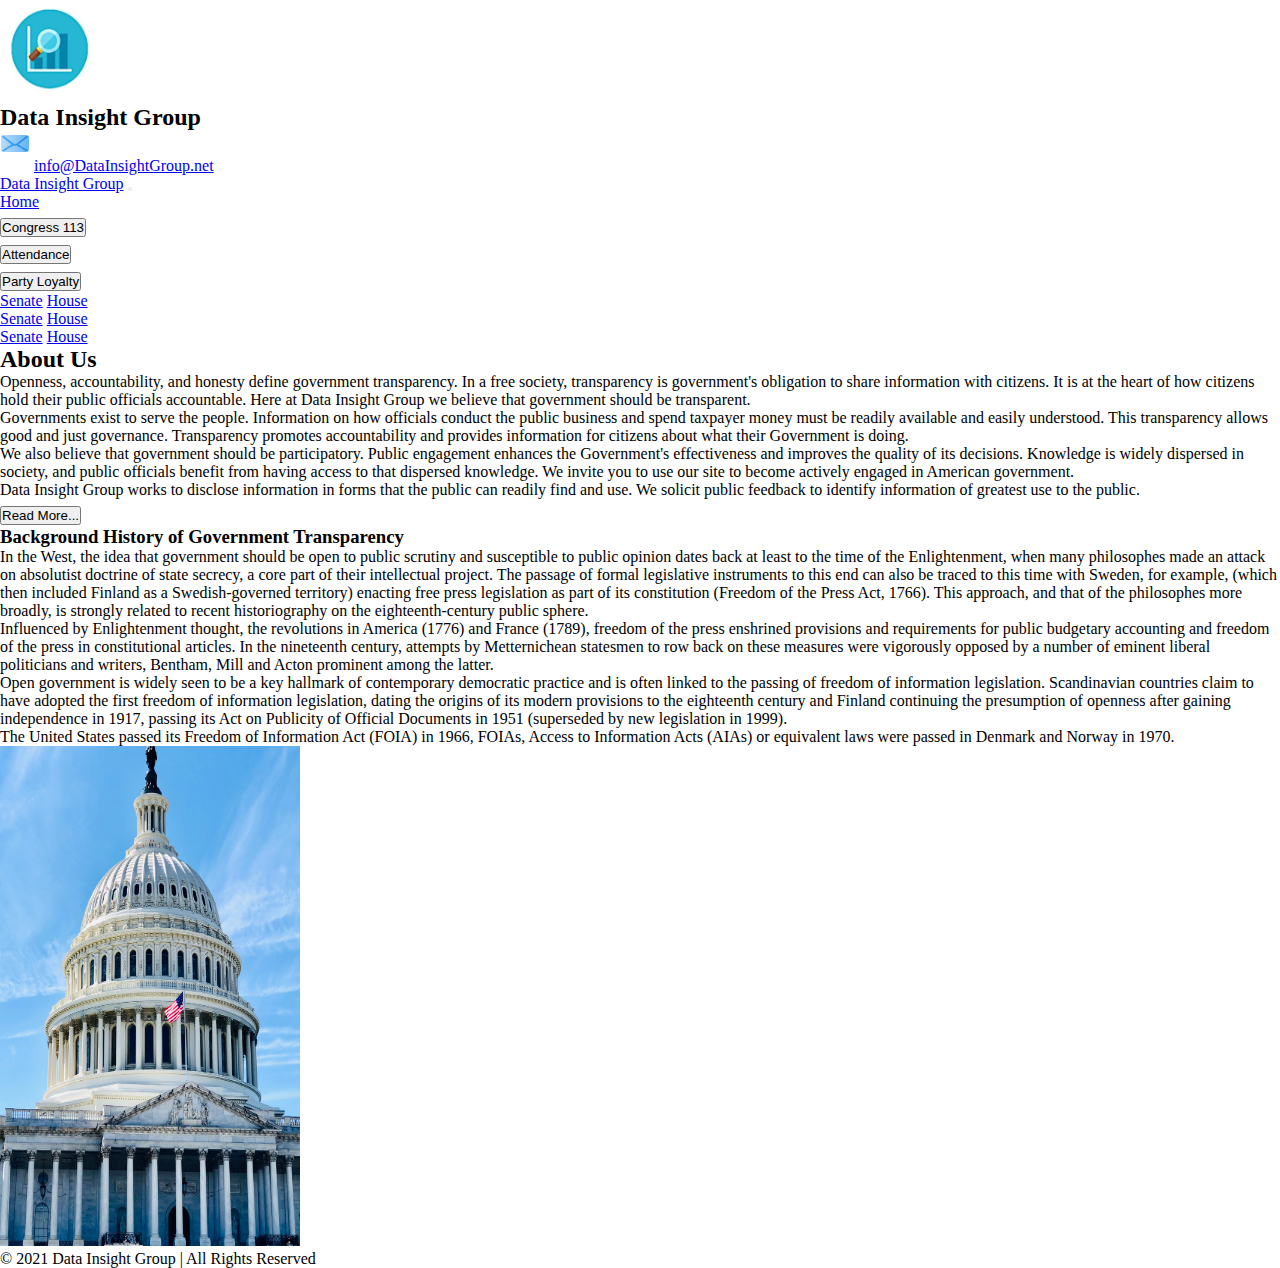
==== index.html @ b86cc072 "cambios añadiendo estadísticas en las tablas" ====
<!DOCTYPE html>
<html lang="en">
<head>
    <meta charset="UTF-8">
    <meta http-equiv="X-UA-Compatible" content="IE=edge">
    <meta name="viewport" content="width=device-width, initial-scale=1.0">
    <link rel="stylesheet" href="./styles.css">
    <link href="https://cdn.jsdelivr.net/npm/bootstrap@5.2.0-beta1/dist/css/bootstrap.min.css" rel="stylesheet" integrity="sha384-0evHe/X+R7YkIZDRvuzKMRqM+OrBnVFBL6DOitfPri4tjfHxaWutUpFmBp4vmVor" crossorigin="anonymous">
    <title>Home </title>
</head>

<body class="h-100 col-8 m-auto">
    <header class="w-100">
      <div class="row justify-content-sm-center justify-content-between align-center">
        <div class="col-md-12 col-lg-6">
                <div class="d-flex flex-row">
                    <img class="img-logo-header" src="./assets/logo.jpeg" alt="milogo">
                    <h2 class="display-5 py-2">Data Insight Group</h2>
                </div>
        </div>
        <div class="col-md-12 col-lg-6">
            <div class="m-4 d-flex flex-row"> 
                <img class="fotoMail m-2" src="./assets/mailfoto.png" alt="iconomail">
                <a class="float-end lead" href="mailto:info@DataInsightGroup.net">info@DataInsightGroup.net</a>
            </div>
        </div>                       
      </div>

      <div class="row">
        <div class="col-12 ">
            <nav class="navbar navbar-toggleable-sm navbar-expand-lg bg-info">
                <div class="container-fluid">
                    <a class="navbar-brand text-white" href="#">Data Insight Group</a>
                    <button class="navbar-toggler" type="button" data-bs-toggle="collapse" data-bs-target="#navbarTogglerDemo01" aria-controls="navbarTogglerDemo01" aria-expanded="false" aria-label="Toggle navigation">
                        <span class="navbar-toggler-icon"></span>
                    </button>
                    <div class="collapse navbar-collapse text-center" id="navbarTogglerDemo01">
                        <a class="nav-link text-white py-2 mx-4 fs-4" aria-current="page" href=#>Home</a>
                        <div class="accordion-item bg-info text-white align-center py-2 me-lg-4">
                            <h2 class="accordion-header m-auto" id="headingOne">
                                <button class="accordion-button fs-4" type="button" data-bs-toggle="collapse" data-bs-target="#collapseOne" aria-expanded="true" aria-controls="collapseOne">
                                    Congress 113
                                </button>
                            </h2>
                        </div>
                        <div class="accordion-item bg-info text-white align-center py-2 me-lg-4">
                            <h2 class="accordion-header m-auto" id="attendanceHouse">
                                <button class="accordion-button fs-4" type="button" data-bs-toggle="collapse" data-bs-target="#attendanceHouse" aria-expanded="true" aria-controls="attendanceHouse">
                                    Attendance
                                </button>
                            </h2>
                        </div>
                        <div class="accordion-item bg-info text-white align-center py-2 me-lg-4">
                            <h2 class="accordion-header m-auto" id="partyLoyalty">
                                <button class="accordion-button fs-4" type="button" data-bs-toggle="collapse" data-bs-target="#partyLoyalty" aria-expanded="true" aria-controls="partyLoyalty">
                                    Party Loyalty
                                </button>
                            </h2>
                        </div>
                    </div>
                </div>
            </nav>
            <div id="collapseOne" class="accordion-collapse collapse m-auto text-center" aria-labelledby="headingOne" data-bs-parent="#accordionExample">
                <div class="accordion-body bg-info d-flex flex-column justify-content-center" >
                    <a class="dropdown-item text-white fs-4" href="./senate.html">Senate</a>
                    <a class="dropdown-item text-white pb-2 fs-4" href="./house.html">House</a>
                </div>
            </div>
            <div id="attendanceHouse" class="accordion-collapse collapse m-auto text-center" aria-labelledby="attendanceHouse" data-bs-parent="#accordionExample">
                <div class="accordion-body bg-info d-flex flex-column justify-content-center" >
                    <a class="dropdown-item text-white fs-4" href="./senate-attendance.html">Senate</a>
                    <a class="dropdown-item text-white pb-2 fs-4" href="./house-attendance.html">House</a>
                </div>
            </div>
            <div id="partyLoyalty" class="accordion-collapse collapse m-auto text-center" aria-labelledby="partyLoyalty" data-bs-parent="#accordionExample">
                <div class="accordion-body bg-info d-flex flex-column justify-content-center" >
                    <a class="dropdown-item text-white fs-4" href="./senate-party-loyalty.html">Senate</a>
                    <a class="dropdown-item text-white pb-2 fs-4" href="./house-party-loyalty.html">House</a>
                </div>
            </div>
        </div>
    </div>
    </header>
    
    <div class="container-fluid row col-12 m-2">
      <div class="d-flex justify-content-between flex-wrap">
        <div class="col col-md-12 col-lg-9 text-lg-left">
          <h2>About Us</h2>
            <p>
              Openness, accountability, and honesty define government transparency. 
              In a free society, transparency is government's obligation to share information with citizens. 
              It is at the heart of how citizens hold their public officials accountable. Here at Data Insight 
              Group we believe that government should be transparent.
            </p>  
            <p>
              Governments exist to serve the people. Information on how officials conduct the public business
              and spend taxpayer money must be readily available and easily understood. This transparency
              allows good and just governance.  Transparency promotes accountability and provides information for 
              citizens about what their Government is doing.
            </p>  
            <p>
              We also believe that government should be participatory. 
              Public engagement enhances the Government's effectiveness and improves the quality of its decisions.
              Knowledge is widely dispersed in society, and public officials benefit from having access to that 
              dispersed knowledge. We invite you to use our site to become actively engaged in American government.
            </p>
            <p>
              Data Insight Group works to disclose information in forms that the public can readily find and use.
              We solicit public feedback to identify information of greatest use to the public.
            </p>

            <div class="accordion-item mb-4">
              <h2 class="accordion-header m-auto" id="headingTwo">
                <button id="accordionBtn" class="btn btn-primary collapsed" data-bs-toggle="collapse" data-bs-target="#collapseTwo" aria-expanded="false" aria-controls="collapseTwo">
                  Read More...
                </button>
              </h2>
              <div id="collapseTwo" class="accordion-collapse collapse" aria-labelledby="headingTwo" data-bs-parent="#accordionExample">
                <div class="accordion-body m-4">
                  <h3>Background History of Government Transparency</h3>
                  <p>
                    In the West, the idea that government should be open to public scrutiny and susceptible to 
                    public opinion dates back at least to the time of the Enlightenment, when many philosophes 
                    made an attack on absolutist doctrine of state secrecy, a core part of their intellectual project. 
                    The passage of formal legislative instruments to this end can also be traced to this time with Sweden, 
                    for example, (which then included Finland as a Swedish-governed territory) enacting free press legislation 
                    as part of its constitution (Freedom of the Press Act, 1766). This approach, and that of the philosophes 
                    more broadly, is strongly related to recent historiography on the eighteenth-century public sphere.
                  </p>
                  <p>
                    Influenced by Enlightenment thought, the revolutions in America (1776) and France (1789), 
                    freedom of the press enshrined provisions and requirements for public budgetary accounting 
                    and freedom of the press in constitutional articles. In the nineteenth century, attempts by 
                    Metternichean statesmen to row back on these measures were vigorously opposed by a number of 
                    eminent liberal politicians and writers, Bentham, Mill and Acton prominent among the latter.
                  </p>
                  <p>
                    Open government is widely seen to be a key hallmark of contemporary democratic practice
                    and is often linked to the passing of freedom of information legislation. Scandinavian countries
                    claim to have adopted the first freedom of information legislation, dating the origins of its
                    modern provisions to the eighteenth century and Finland continuing the presumption of openness 
                    after gaining independence in 1917, passing its Act on Publicity of Official Documents in 1951 
                    (superseded by new legislation in 1999).
                  </p>
                  <p>
                    The United States passed its Freedom of Information Act (FOIA) in 1966, FOIAs, 
                    Access to Information Acts (AIAs) or equivalent laws were passed in Denmark and Norway in 1970.
                  </p>            
                </div>
              </div>
            </div>
        </div>

        <img class="home-img ms-5 col-lg-6" src="./assets/photoHome.jpg" alt="senateUSA">
    </div>
    </div>    

    <footer class="bg-light p-3 text-center">
      <span class="lead">© 2021 Data Insight Group | All Rights Reserved</span>
    </footer>
    
    <script src="./services/house.js"></script>
    <script src="./services/senate.js"></script>
    <script src="./js/app.js"></script>
    <script src="https://cdn.jsdelivr.net/npm/bootstrap@5.2.0-beta1/dist/js/bootstrap.bundle.min.js" integrity="sha384-pprn3073KE6tl6bjs2QrFaJGz5/SUsLqktiwsUTF55Jfv3qYSDhgCecCxMW52nD2" crossorigin="anonymous"></script>
</body>
</html>
---- styles.css ----
*{
    margin: 0;
    padding: 0;
    box-sizing: border-box;
}

.img-logo-header{
    width: 100px;
    height: 100px;
}
.fotoMail{
    width: 30px;
    height: 25px;
    margin-bottom: 15px;
}
.accordion-item{
    display: flex !important;
    flex-direction: column !important;
    justify-content: center !important;
}
.home-img{
    width: 300px;
    height: 500px;
}
.hidden{
    display: none;
}
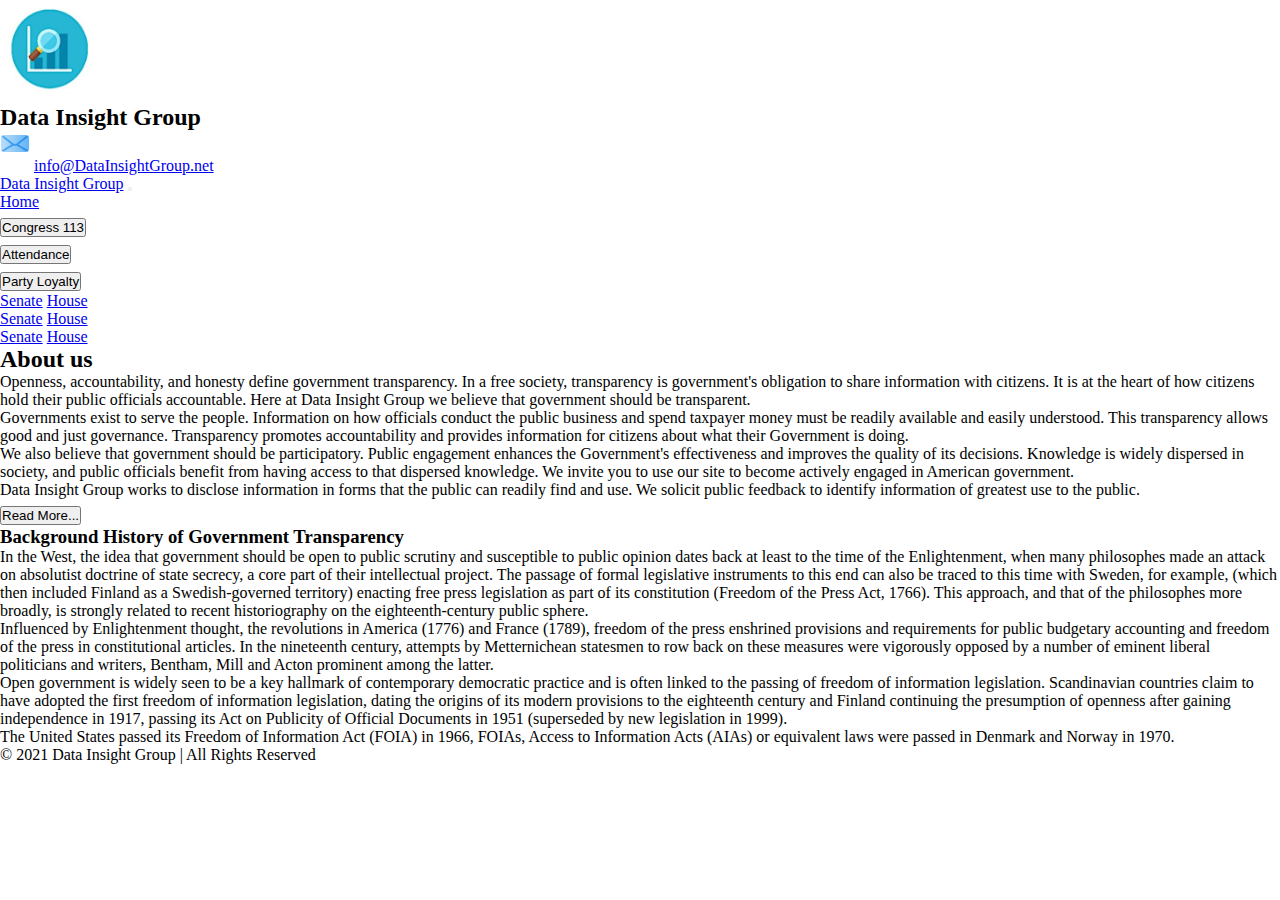
==== commit 2d47270d: "cambios mejorando estilos" ====
--- a/index.html
+++ b/index.html
@@ -9,151 +9,145 @@
     <title>Home </title>
 </head>
 
-<body class="h-100 col-8 m-auto">
-    <header class="w-100">
-      <div class="row justify-content-sm-center justify-content-between align-center">
-        <div class="col-md-12 col-lg-6">
-                <div class="d-flex flex-row">
-                    <img class="img-logo-header" src="./assets/logo.jpeg" alt="milogo">
-                    <h2 class="display-5 py-2">Data Insight Group</h2>
+<body class="col-8 m-auto">
+  <header>
+      <div class="d-flex flex-column flex-lg-row align-items-center align-items-lg-left col-12">
+          <div class="text-center text-lg-left">
+              <div class="d-flex flex-row">
+                  <img class="img-logo-header" src="./assets/logo.jpeg" alt="milogo">
+                  <h2 class="display-5 py-2">Data Insight Group</h2>
+              </div>
+          </div>
+          <div class="text-sm-center col-md-6 ms-3">
+              <div class="m-4 d-flex flex-row"> 
+                  <img class="fotoMail m-2" src="./assets/mailfoto.png" alt="iconomail">
+                  <a class="float-end lead" href="mailto:info@DataInsightGroup.net">info@DataInsightGroup.net</a>
+              </div>
+          </div>                       
+      </div>
+  </header>
+
+  <div class="col-12">
+    <nav class="navbar navbar-toggleable-sm navbar-expand-lg bg-info">
+        <div class="container-fluid">
+            <a class="navbar-brand text-white" href="#">Data Insight Group</a>
+            <button class="navbar-toggler" type="button" data-bs-toggle="collapse" data-bs-target="#navbarTogglerDemo01" aria-controls="navbarTogglerDemo01" aria-expanded="false" aria-label="Toggle navigation">
+                <span class="navbar-toggler-icon"></span>
+            </button>
+            <div class="collapse navbar-collapse text-center" id="navbarTogglerDemo01">
+                <a class="nav-link text-white py-2 mx-4 fs-4" aria-current="page" href="#">Home</a>
+                <div class="accordion-item bg-info text-white align-center py-2 me-lg-4">
+                    <h2 class="accordion-header m-auto" id="headingOne">
+                        <button class="accordion-button fs-4" type="button" data-bs-toggle="collapse" data-bs-target="#collapseOne" aria-expanded="true" aria-controls="collapseOne">
+                            Congress 113
+                        </button>
+                    </h2>
                 </div>
-        </div>
-        <div class="col-md-12 col-lg-6">
-            <div class="m-4 d-flex flex-row"> 
-                <img class="fotoMail m-2" src="./assets/mailfoto.png" alt="iconomail">
-                <a class="float-end lead" href="mailto:info@DataInsightGroup.net">info@DataInsightGroup.net</a>
-            </div>
-        </div>                       
-      </div>
-
-      <div class="row">
-        <div class="col-12 ">
-            <nav class="navbar navbar-toggleable-sm navbar-expand-lg bg-info">
-                <div class="container-fluid">
-                    <a class="navbar-brand text-white" href="#">Data Insight Group</a>
-                    <button class="navbar-toggler" type="button" data-bs-toggle="collapse" data-bs-target="#navbarTogglerDemo01" aria-controls="navbarTogglerDemo01" aria-expanded="false" aria-label="Toggle navigation">
-                        <span class="navbar-toggler-icon"></span>
-                    </button>
-                    <div class="collapse navbar-collapse text-center" id="navbarTogglerDemo01">
-                        <a class="nav-link text-white py-2 mx-4 fs-4" aria-current="page" href=#>Home</a>
-                        <div class="accordion-item bg-info text-white align-center py-2 me-lg-4">
-                            <h2 class="accordion-header m-auto" id="headingOne">
-                                <button class="accordion-button fs-4" type="button" data-bs-toggle="collapse" data-bs-target="#collapseOne" aria-expanded="true" aria-controls="collapseOne">
-                                    Congress 113
-                                </button>
-                            </h2>
-                        </div>
-                        <div class="accordion-item bg-info text-white align-center py-2 me-lg-4">
-                            <h2 class="accordion-header m-auto" id="attendanceHouse">
-                                <button class="accordion-button fs-4" type="button" data-bs-toggle="collapse" data-bs-target="#attendanceHouse" aria-expanded="true" aria-controls="attendanceHouse">
-                                    Attendance
-                                </button>
-                            </h2>
-                        </div>
-                        <div class="accordion-item bg-info text-white align-center py-2 me-lg-4">
-                            <h2 class="accordion-header m-auto" id="partyLoyalty">
-                                <button class="accordion-button fs-4" type="button" data-bs-toggle="collapse" data-bs-target="#partyLoyalty" aria-expanded="true" aria-controls="partyLoyalty">
-                                    Party Loyalty
-                                </button>
-                            </h2>
-                        </div>
-                    </div>
+                <div class="accordion-item bg-info text-white align-center py-2 me-lg-4">
+                    <h2 class="accordion-header m-auto">
+                        <button class="accordion-button fs-4" type="button" data-bs-toggle="collapse" data-bs-target="#attendanceHouse" aria-expanded="true" aria-controls="attendanceHouse">
+                            Attendance
+                        </button>
+                    </h2>
                 </div>
-            </nav>
-            <div id="collapseOne" class="accordion-collapse collapse m-auto text-center" aria-labelledby="headingOne" data-bs-parent="#accordionExample">
-                <div class="accordion-body bg-info d-flex flex-column justify-content-center" >
-                    <a class="dropdown-item text-white fs-4" href="./senate.html">Senate</a>
-                    <a class="dropdown-item text-white pb-2 fs-4" href="./house.html">House</a>
-                </div>
-            </div>
-            <div id="attendanceHouse" class="accordion-collapse collapse m-auto text-center" aria-labelledby="attendanceHouse" data-bs-parent="#accordionExample">
-                <div class="accordion-body bg-info d-flex flex-column justify-content-center" >
-                    <a class="dropdown-item text-white fs-4" href="./senate-attendance.html">Senate</a>
-                    <a class="dropdown-item text-white pb-2 fs-4" href="./house-attendance.html">House</a>
-                </div>
-            </div>
-            <div id="partyLoyalty" class="accordion-collapse collapse m-auto text-center" aria-labelledby="partyLoyalty" data-bs-parent="#accordionExample">
-                <div class="accordion-body bg-info d-flex flex-column justify-content-center" >
-                    <a class="dropdown-item text-white fs-4" href="./senate-party-loyalty.html">Senate</a>
-                    <a class="dropdown-item text-white pb-2 fs-4" href="./house-party-loyalty.html">House</a>
+                <div class="accordion-item bg-info text-white align-center py-2 me-lg-4">
+                    <h2 class="accordion-header m-auto">
+                        <button class="accordion-button fs-4" type="button" data-bs-toggle="collapse" data-bs-target="#partyLoyalty" aria-expanded="true" aria-controls="partyLoyalty">
+                            Party Loyalty
+                        </button>
+                    </h2>
                 </div>
             </div>
         </div>
+    </nav>
+    <div id="collapseOne" class="accordion-collapse collapse m-auto text-center" aria-labelledby="headingOne" data-bs-parent="#accordionExample">
+        <div class="accordion-body bg-info d-flex flex-column justify-content-center" >
+            <a class="dropdown-item text-white fs-4" href="./senate.html">Senate</a>
+            <a class="dropdown-item text-white pb-2 fs-4" href="./house.html">House</a>
+        </div>
     </div>
-    </header>
+    <div id="attendanceHouse" class="accordion-collapse collapse m-auto text-center" aria-labelledby="attendanceHouse" data-bs-parent="#accordionExample">
+        <div class="accordion-body bg-info d-flex flex-column justify-content-center" >
+            <a class="dropdown-item text-white fs-4" href="./senate-attendance.html">Senate</a>
+            <a class="dropdown-item text-white pb-2 fs-4" href="./house-attendance.html">House</a>
+        </div>
+    </div>
+    <div id="partyLoyalty" class="accordion-collapse collapse m-auto text-center" aria-labelledby="partyLoyalty" data-bs-parent="#accordionExample">
+        <div class="accordion-body bg-info d-flex flex-column justify-content-center" >
+            <a class="dropdown-item text-white fs-4" href="./senate-party-loyalty.html">Senate</a>
+            <a class="dropdown-item text-white pb-2 fs-4" href="./house-party-loyalty.html">House</a>
+        </div>
+    </div>
+  </div>
     
-    <div class="container-fluid row col-12 m-2">
-      <div class="d-flex justify-content-between flex-wrap">
-        <div class="col col-md-12 col-lg-9 text-lg-left">
-          <h2>About Us</h2>
+  <div class="my-4 mx-2 col-12 col-lg-7 d-flex flex-column align-items-lg-left">
+    <h2 class="mx-auto mx-lg-0">About us</h2>
+      <p>
+        Openness, accountability, and honesty define government transparency. 
+        In a free society, transparency is government's obligation to share information with citizens. 
+        It is at the heart of how citizens hold their public officials accountable. Here at Data Insight 
+        Group we believe that government should be transparent.
+      </p>  
+      <p>
+        Governments exist to serve the people. Information on how officials conduct the public business
+        and spend taxpayer money must be readily available and easily understood. This transparency
+        allows good and just governance.  Transparency promotes accountability and provides information for 
+        citizens about what their Government is doing.
+      </p>  
+      <p>
+        We also believe that government should be participatory. 
+        Public engagement enhances the Government's effectiveness and improves the quality of its decisions.
+        Knowledge is widely dispersed in society, and public officials benefit from having access to that 
+        dispersed knowledge. We invite you to use our site to become actively engaged in American government.
+      </p>
+      <p>
+        Data Insight Group works to disclose information in forms that the public can readily find and use.
+        We solicit public feedback to identify information of greatest use to the public.
+      </p>
+
+      <div class="accordion-item mb-4">
+        <h2 class="accordion-header m-auto" id="headingTwo">
+          <button id="accordionBtn" class="btn btn-primary btn-lg opacity-50 collapsed" data-bs-toggle="collapse" data-bs-target="#collapseTwo" aria-expanded="false" aria-controls="collapseTwo">
+            Read More...
+          </button>
+        </h2>
+        <div id="collapseTwo" class="accordion-collapse collapse" aria-labelledby="headingTwo" data-bs-parent="#accordionExample">
+          <div class="accordion-body m-4">
+            <h3>Background History of Government Transparency</h3>
             <p>
-              Openness, accountability, and honesty define government transparency. 
-              In a free society, transparency is government's obligation to share information with citizens. 
-              It is at the heart of how citizens hold their public officials accountable. Here at Data Insight 
-              Group we believe that government should be transparent.
-            </p>  
-            <p>
-              Governments exist to serve the people. Information on how officials conduct the public business
-              and spend taxpayer money must be readily available and easily understood. This transparency
-              allows good and just governance.  Transparency promotes accountability and provides information for 
-              citizens about what their Government is doing.
-            </p>  
-            <p>
-              We also believe that government should be participatory. 
-              Public engagement enhances the Government's effectiveness and improves the quality of its decisions.
-              Knowledge is widely dispersed in society, and public officials benefit from having access to that 
-              dispersed knowledge. We invite you to use our site to become actively engaged in American government.
+              In the West, the idea that government should be open to public scrutiny and susceptible to 
+              public opinion dates back at least to the time of the Enlightenment, when many philosophes 
+              made an attack on absolutist doctrine of state secrecy, a core part of their intellectual project. 
+              The passage of formal legislative instruments to this end can also be traced to this time with Sweden, 
+              for example, (which then included Finland as a Swedish-governed territory) enacting free press legislation 
+              as part of its constitution (Freedom of the Press Act, 1766). This approach, and that of the philosophes 
+              more broadly, is strongly related to recent historiography on the eighteenth-century public sphere.
             </p>
             <p>
-              Data Insight Group works to disclose information in forms that the public can readily find and use.
-              We solicit public feedback to identify information of greatest use to the public.
+              Influenced by Enlightenment thought, the revolutions in America (1776) and France (1789), 
+              freedom of the press enshrined provisions and requirements for public budgetary accounting 
+              and freedom of the press in constitutional articles. In the nineteenth century, attempts by 
+              Metternichean statesmen to row back on these measures were vigorously opposed by a number of 
+              eminent liberal politicians and writers, Bentham, Mill and Acton prominent among the latter.
             </p>
+            <p>
+              Open government is widely seen to be a key hallmark of contemporary democratic practice
+              and is often linked to the passing of freedom of information legislation. Scandinavian countries
+              claim to have adopted the first freedom of information legislation, dating the origins of its
+              modern provisions to the eighteenth century and Finland continuing the presumption of openness 
+              after gaining independence in 1917, passing its Act on Publicity of Official Documents in 1951 
+              (superseded by new legislation in 1999).
+            </p>
+            <p>
+              The United States passed its Freedom of Information Act (FOIA) in 1966, FOIAs, 
+              Access to Information Acts (AIAs) or equivalent laws were passed in Denmark and Norway in 1970.
+            </p>            
+          </div>
+        </div>
+      </div>
+  </div>
 
-            <div class="accordion-item mb-4">
-              <h2 class="accordion-header m-auto" id="headingTwo">
-                <button id="accordionBtn" class="btn btn-primary collapsed" data-bs-toggle="collapse" data-bs-target="#collapseTwo" aria-expanded="false" aria-controls="collapseTwo">
-                  Read More...
-                </button>
-              </h2>
-              <div id="collapseTwo" class="accordion-collapse collapse" aria-labelledby="headingTwo" data-bs-parent="#accordionExample">
-                <div class="accordion-body m-4">
-                  <h3>Background History of Government Transparency</h3>
-                  <p>
-                    In the West, the idea that government should be open to public scrutiny and susceptible to 
-                    public opinion dates back at least to the time of the Enlightenment, when many philosophes 
-                    made an attack on absolutist doctrine of state secrecy, a core part of their intellectual project. 
-                    The passage of formal legislative instruments to this end can also be traced to this time with Sweden, 
-                    for example, (which then included Finland as a Swedish-governed territory) enacting free press legislation 
-                    as part of its constitution (Freedom of the Press Act, 1766). This approach, and that of the philosophes 
-                    more broadly, is strongly related to recent historiography on the eighteenth-century public sphere.
-                  </p>
-                  <p>
-                    Influenced by Enlightenment thought, the revolutions in America (1776) and France (1789), 
-                    freedom of the press enshrined provisions and requirements for public budgetary accounting 
-                    and freedom of the press in constitutional articles. In the nineteenth century, attempts by 
-                    Metternichean statesmen to row back on these measures were vigorously opposed by a number of 
-                    eminent liberal politicians and writers, Bentham, Mill and Acton prominent among the latter.
-                  </p>
-                  <p>
-                    Open government is widely seen to be a key hallmark of contemporary democratic practice
-                    and is often linked to the passing of freedom of information legislation. Scandinavian countries
-                    claim to have adopted the first freedom of information legislation, dating the origins of its
-                    modern provisions to the eighteenth century and Finland continuing the presumption of openness 
-                    after gaining independence in 1917, passing its Act on Publicity of Official Documents in 1951 
-                    (superseded by new legislation in 1999).
-                  </p>
-                  <p>
-                    The United States passed its Freedom of Information Act (FOIA) in 1966, FOIAs, 
-                    Access to Information Acts (AIAs) or equivalent laws were passed in Denmark and Norway in 1970.
-                  </p>            
-                </div>
-              </div>
-            </div>
-        </div>
 
-        <img class="home-img ms-5 col-lg-6" src="./assets/photoHome.jpg" alt="senateUSA">
-    </div>
-    </div>    
 
     <footer class="bg-light p-3 text-center">
       <span class="lead">© 2021 Data Insight Group | All Rights Reserved</span>
--- a/styles.css
+++ b/styles.css
@@ -2,6 +2,7 @@
     margin: 0;
     padding: 0;
     box-sizing: border-box;
+    scroll-behavior: unset;
 }
 
 .img-logo-header{
@@ -24,4 +25,4 @@
 }
 .hidden{
     display: none;
-} +} 
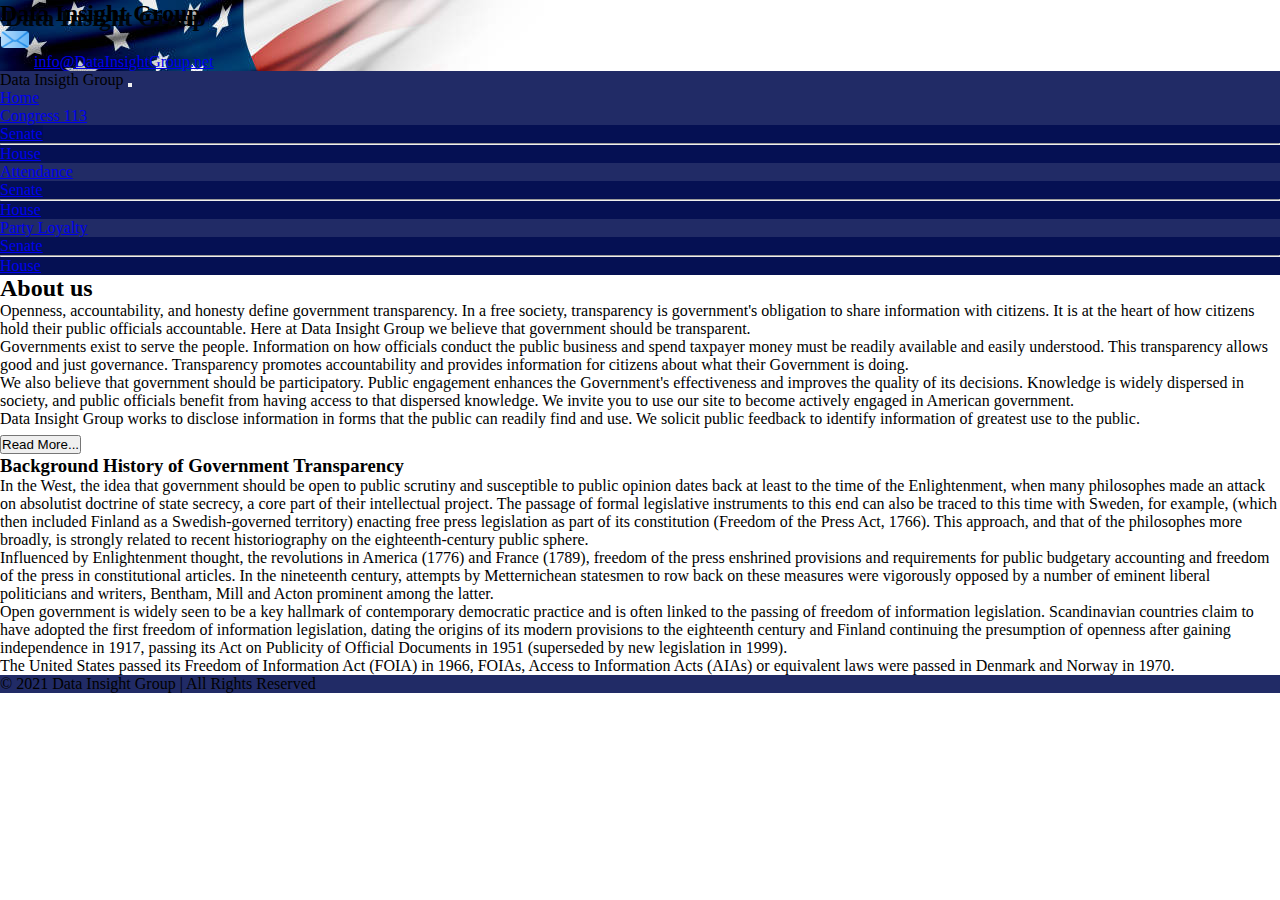
==== commit 0cf05de9: "final commit task3" ====
--- a/index.html
+++ b/index.html
@@ -10,12 +10,11 @@
 </head>
 
 <body class="col-8 m-auto">
-  <header>
-      <div class="d-flex flex-column flex-lg-row align-items-center align-items-lg-left col-12">
+  <header class="header-style">
+      <div class="d-flex flex-column flex-lg-row justify-content-lg-between align-items-center align-items-lg-left col-12">
           <div class="text-center text-lg-left">
               <div class="d-flex flex-row">
-                  <img class="img-logo-header" src="./assets/logo.jpeg" alt="milogo">
-                  <h2 class="display-5 py-2">Data Insight Group</h2>
+                  <h2 class="fs-1 ms-5 py-2 text-white title-style">Data Insight Group</h2>
               </div>
           </div>
           <div class="text-sm-center col-md-6 ms-3">
@@ -26,60 +25,51 @@
           </div>                       
       </div>
   </header>
+  <nav class="navbar navbar-bg navbar-expand-xl">
+    <div class="container-fluid">
+      <span class="navbar-brand text-white">Data Insigth Group</span>
+      <button class="navbar-toggler" type="button" data-bs-toggle="collapse" data-bs-target="#navbarSupportedContent" aria-controls="navbarSupportedContent" aria-expanded="false" aria-label="Toggle navigation">
+        <span class="navbar-toggler-icon"></span>
+      </button>
+      <div class="collapse navbar-collapse" id="navbarSupportedContent">
+        <ul class="navbar-nav me-auto mb-2 mb-lg-0">
+          <li class="nav-item">
+            <a class="nav-link text-danger py-2 mx-4 fs-4" aria-current="page" href="#">Home</a>
+          <li class="nav-item dropdown ">
+            <a class="nav-link dropdown-toggle text-white py-2 mx-4 fs-4" href="#" id="navbarDropdown1" role="button" data-bs-toggle="dropdown" aria-expanded="false">
+              Congress 113
+            </a>
+            <div class="dropdown-menu navbar-bg text-center fs-4" aria-labelledby="navbarDropdown1">
+              <a class="dropdown-item navbar-bg" href="./senate.html">Senate</a>
+              <hr class="dropdown-divider">
+              <a class="dropdown-item " href="./house.html">House</a>
+            </div>
+          </li>
+          <li class="nav-item dropdown">
+            <a class="nav-link dropdown-toggle text-white py-2 mx-4 fs-4" href="#" id="navbarDropdown2" role="button" data-bs-toggle="dropdown" aria-expanded="false">
+              Attendance
+            </a>
+            <div class="dropdown-menu navbar-bg text-center fs-4" aria-labelledby="navbarDropdown2">
+              <a class="dropdown-item" href="./senate-attendance.html">Senate</a>
+              <hr class="dropdown-divider">
+              <a class="dropdown-item" href="./house-attendance.html">House</a>
+            </div>
+          </li>
+          <li class="nav-item dropdown">
+            <a class="nav-link dropdown-toggle text-white py-2 mx-4 fs-4" href="#" id="navbarDropdown3" role="button" data-bs-toggle="dropdown" aria-expanded="false">
+              Party Loyalty
+            </a>
+            <div class="dropdown-menu navbar-bg text-center fs-4" aria-labelledby="navbarDropdown3">
+              <a class="dropdown-item" href="./senate-party-loyalty.html">Senate</a>
+              <hr class="dropdown-divider">
+              <a class="dropdown-item" href="./house-party-loyalty.html">House</a>
+            </div>
+          </li>
+        </ul>
+      </div>
+    </div>
+  </nav>
 
-  <div class="col-12">
-    <nav class="navbar navbar-toggleable-sm navbar-expand-lg bg-info">
-        <div class="container-fluid">
-            <a class="navbar-brand text-white" href="#">Data Insight Group</a>
-            <button class="navbar-toggler" type="button" data-bs-toggle="collapse" data-bs-target="#navbarTogglerDemo01" aria-controls="navbarTogglerDemo01" aria-expanded="false" aria-label="Toggle navigation">
-                <span class="navbar-toggler-icon"></span>
-            </button>
-            <div class="collapse navbar-collapse text-center" id="navbarTogglerDemo01">
-                <a class="nav-link text-white py-2 mx-4 fs-4" aria-current="page" href="#">Home</a>
-                <div class="accordion-item bg-info text-white align-center py-2 me-lg-4">
-                    <h2 class="accordion-header m-auto" id="headingOne">
-                        <button class="accordion-button fs-4" type="button" data-bs-toggle="collapse" data-bs-target="#collapseOne" aria-expanded="true" aria-controls="collapseOne">
-                            Congress 113
-                        </button>
-                    </h2>
-                </div>
-                <div class="accordion-item bg-info text-white align-center py-2 me-lg-4">
-                    <h2 class="accordion-header m-auto">
-                        <button class="accordion-button fs-4" type="button" data-bs-toggle="collapse" data-bs-target="#attendanceHouse" aria-expanded="true" aria-controls="attendanceHouse">
-                            Attendance
-                        </button>
-                    </h2>
-                </div>
-                <div class="accordion-item bg-info text-white align-center py-2 me-lg-4">
-                    <h2 class="accordion-header m-auto">
-                        <button class="accordion-button fs-4" type="button" data-bs-toggle="collapse" data-bs-target="#partyLoyalty" aria-expanded="true" aria-controls="partyLoyalty">
-                            Party Loyalty
-                        </button>
-                    </h2>
-                </div>
-            </div>
-        </div>
-    </nav>
-    <div id="collapseOne" class="accordion-collapse collapse m-auto text-center" aria-labelledby="headingOne" data-bs-parent="#accordionExample">
-        <div class="accordion-body bg-info d-flex flex-column justify-content-center" >
-            <a class="dropdown-item text-white fs-4" href="./senate.html">Senate</a>
-            <a class="dropdown-item text-white pb-2 fs-4" href="./house.html">House</a>
-        </div>
-    </div>
-    <div id="attendanceHouse" class="accordion-collapse collapse m-auto text-center" aria-labelledby="attendanceHouse" data-bs-parent="#accordionExample">
-        <div class="accordion-body bg-info d-flex flex-column justify-content-center" >
-            <a class="dropdown-item text-white fs-4" href="./senate-attendance.html">Senate</a>
-            <a class="dropdown-item text-white pb-2 fs-4" href="./house-attendance.html">House</a>
-        </div>
-    </div>
-    <div id="partyLoyalty" class="accordion-collapse collapse m-auto text-center" aria-labelledby="partyLoyalty" data-bs-parent="#accordionExample">
-        <div class="accordion-body bg-info d-flex flex-column justify-content-center" >
-            <a class="dropdown-item text-white fs-4" href="./senate-party-loyalty.html">Senate</a>
-            <a class="dropdown-item text-white pb-2 fs-4" href="./house-party-loyalty.html">House</a>
-        </div>
-    </div>
-  </div>
-    
   <div class="my-4 mx-2 col-12 col-lg-7 d-flex flex-column align-items-lg-left">
     <h2 class="mx-auto mx-lg-0">About us</h2>
       <p>
@@ -107,7 +97,7 @@
 
       <div class="accordion-item mb-4">
         <h2 class="accordion-header m-auto" id="headingTwo">
-          <button id="accordionBtn" class="btn btn-primary btn-lg opacity-50 collapsed" data-bs-toggle="collapse" data-bs-target="#collapseTwo" aria-expanded="false" aria-controls="collapseTwo">
+          <button id="accordionBtn" class="btn btn-dark btn-lg collapsed" data-bs-toggle="collapse" data-bs-target="#collapseTwo" aria-expanded="false" aria-controls="collapseTwo">
             Read More...
           </button>
         </h2>
@@ -147,10 +137,8 @@
       </div>
   </div>
 
-
-
-    <footer class="bg-light p-3 text-center">
-      <span class="lead">© 2021 Data Insight Group | All Rights Reserved</span>
+    <footer class="footer p-3 text-center">
+      <span class="lead text-white">© 2021 Data Insight Group | All Rights Reserved</span>
     </footer>
     
     <script src="./services/house.js"></script>
--- a/styles.css
+++ b/styles.css
@@ -2,9 +2,13 @@
     margin: 0;
     padding: 0;
     box-sizing: border-box;
-    scroll-behavior: unset;
 }
 
+/*---------------- Header -----------------*/
+.header-style{
+    background-image: url("./assets/usa-flag.jpg");
+    background-repeat: no-repeat;
+}
 .img-logo-header{
     width: 100px;
     height: 100px;
@@ -14,15 +18,19 @@
     height: 25px;
     margin-bottom: 15px;
 }
-.accordion-item{
-    display: flex !important;
-    flex-direction: column !important;
-    justify-content: center !important;
+.navbar li:hover{
+    background: rgba(248, 246, 246, 0.214);
+    color: #ffffff;
 }
-.home-img{
-    width: 300px;
-    height: 500px;
+.navbar-bg{
+    background-color: rgba(1, 13, 80, 0.876);
 }
-.hidden{
-    display: none;
-} 
+.title-style{
+    text-shadow: 5px 5px #01060b;
+}
+
+
+/*---------------- Footer -----------------*/
+.footer{
+    background-color: rgba(1, 13, 80, 0.876);
+}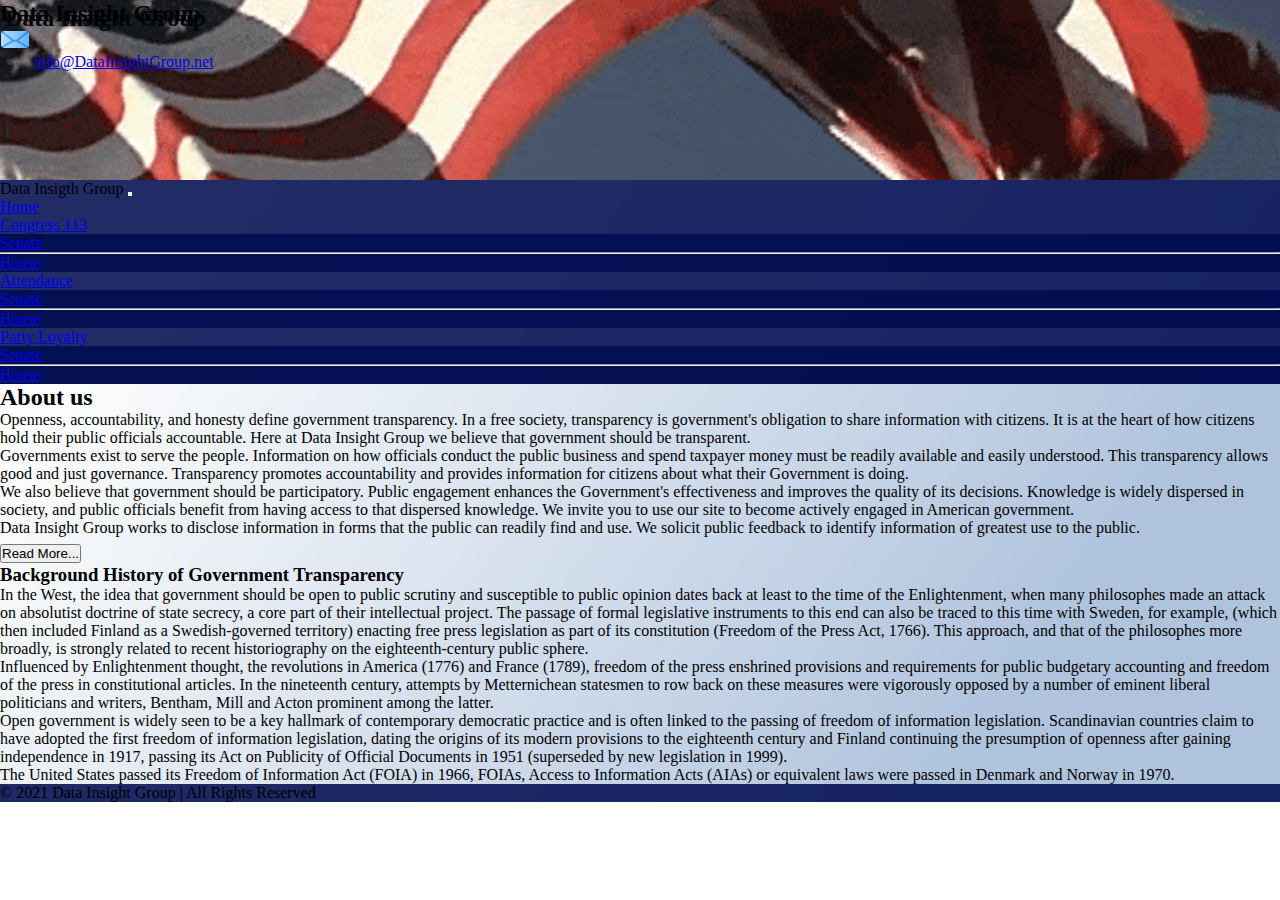
==== commit 4a0e54d8: "final" ====
--- a/index.html
+++ b/index.html
@@ -10,6 +10,7 @@
 </head>
 
 <body class="col-8 m-auto">
+  <div id="app">
   <header class="header-style">
       <div class="d-flex flex-column flex-lg-row justify-content-lg-between align-items-center align-items-lg-left col-12">
           <div class="text-center text-lg-left">
@@ -25,7 +26,7 @@
           </div>                       
       </div>
   </header>
-  <nav class="navbar navbar-bg navbar-expand-xl">
+  <nav class="navbar navbar-bg navbar-expand-xxl">
     <div class="container-fluid">
       <span class="navbar-brand text-white">Data Insigth Group</span>
       <button class="navbar-toggler" type="button" data-bs-toggle="collapse" data-bs-target="#navbarSupportedContent" aria-controls="navbarSupportedContent" aria-expanded="false" aria-label="Toggle navigation">
@@ -70,80 +71,82 @@
     </div>
   </nav>
 
-  <div class="my-4 mx-2 col-12 col-lg-7 d-flex flex-column align-items-lg-left">
-    <h2 class="mx-auto mx-lg-0">About us</h2>
-      <p>
-        Openness, accountability, and honesty define government transparency. 
-        In a free society, transparency is government's obligation to share information with citizens. 
-        It is at the heart of how citizens hold their public officials accountable. Here at Data Insight 
-        Group we believe that government should be transparent.
-      </p>  
-      <p>
-        Governments exist to serve the people. Information on how officials conduct the public business
-        and spend taxpayer money must be readily available and easily understood. This transparency
-        allows good and just governance.  Transparency promotes accountability and provides information for 
-        citizens about what their Government is doing.
-      </p>  
-      <p>
-        We also believe that government should be participatory. 
-        Public engagement enhances the Government's effectiveness and improves the quality of its decisions.
-        Knowledge is widely dispersed in society, and public officials benefit from having access to that 
-        dispersed knowledge. We invite you to use our site to become actively engaged in American government.
-      </p>
-      <p>
-        Data Insight Group works to disclose information in forms that the public can readily find and use.
-        We solicit public feedback to identify information of greatest use to the public.
-      </p>
+  <div class="animate__fadeIn">
 
-      <div class="accordion-item mb-4">
-        <h2 class="accordion-header m-auto" id="headingTwo">
-          <button id="accordionBtn" class="btn btn-dark btn-lg collapsed" data-bs-toggle="collapse" data-bs-target="#collapseTwo" aria-expanded="false" aria-controls="collapseTwo">
-            Read More...
-          </button>
-        </h2>
-        <div id="collapseTwo" class="accordion-collapse collapse" aria-labelledby="headingTwo" data-bs-parent="#accordionExample">
-          <div class="accordion-body m-4">
-            <h3>Background History of Government Transparency</h3>
-            <p>
-              In the West, the idea that government should be open to public scrutiny and susceptible to 
-              public opinion dates back at least to the time of the Enlightenment, when many philosophes 
-              made an attack on absolutist doctrine of state secrecy, a core part of their intellectual project. 
-              The passage of formal legislative instruments to this end can also be traced to this time with Sweden, 
-              for example, (which then included Finland as a Swedish-governed territory) enacting free press legislation 
-              as part of its constitution (Freedom of the Press Act, 1766). This approach, and that of the philosophes 
-              more broadly, is strongly related to recent historiography on the eighteenth-century public sphere.
-            </p>
-            <p>
-              Influenced by Enlightenment thought, the revolutions in America (1776) and France (1789), 
-              freedom of the press enshrined provisions and requirements for public budgetary accounting 
-              and freedom of the press in constitutional articles. In the nineteenth century, attempts by 
-              Metternichean statesmen to row back on these measures were vigorously opposed by a number of 
-              eminent liberal politicians and writers, Bentham, Mill and Acton prominent among the latter.
-            </p>
-            <p>
-              Open government is widely seen to be a key hallmark of contemporary democratic practice
-              and is often linked to the passing of freedom of information legislation. Scandinavian countries
-              claim to have adopted the first freedom of information legislation, dating the origins of its
-              modern provisions to the eighteenth century and Finland continuing the presumption of openness 
-              after gaining independence in 1917, passing its Act on Publicity of Official Documents in 1951 
-              (superseded by new legislation in 1999).
-            </p>
-            <p>
-              The United States passed its Freedom of Information Act (FOIA) in 1966, FOIAs, 
-              Access to Information Acts (AIAs) or equivalent laws were passed in Denmark and Norway in 1970.
-            </p>            
+    <div class="container my-4 mx-2 col-10 col-lg-7 d-flex flex-column align-items-lg-left">
+      <h2 class="mx-auto mx-lg-0">About us</h2>
+        <p>
+          Openness, accountability, and honesty define government transparency. 
+          In a free society, transparency is government's obligation to share information with citizens. 
+          It is at the heart of how citizens hold their public officials accountable. Here at Data Insight 
+          Group we believe that government should be transparent.
+        </p>  
+        <p>
+          Governments exist to serve the people. Information on how officials conduct the public business
+          and spend taxpayer money must be readily available and easily understood. This transparency
+          allows good and just governance.  Transparency promotes accountability and provides information for 
+          citizens about what their Government is doing.
+        </p>  
+        <p>
+          We also believe that government should be participatory. 
+          Public engagement enhances the Government's effectiveness and improves the quality of its decisions.
+          Knowledge is widely dispersed in society, and public officials benefit from having access to that 
+          dispersed knowledge. We invite you to use our site to become actively engaged in American government.
+        </p>
+        <p>
+          Data Insight Group works to disclose information in forms that the public can readily find and use.
+          We solicit public feedback to identify information of greatest use to the public.
+        </p>
+
+        <div class="accordion-item mb-4">
+          <h2 class="accordion-header m-auto" id="headingTwo">
+            <button id="accordionBtn" class="btn btn-dark btn-lg collapsed" data-bs-toggle="collapse" data-bs-target="#collapseTwo" aria-expanded="false" aria-controls="collapseTwo">
+              Read More...
+            </button>
+          </h2>
+          <div id="collapseTwo" class="accordion-collapse collapse" aria-labelledby="headingTwo" data-bs-parent="#accordionExample">
+            <div class="accordion-body m-4">
+              <h3>Background History of Government Transparency</h3>
+              <p>
+                In the West, the idea that government should be open to public scrutiny and susceptible to 
+                public opinion dates back at least to the time of the Enlightenment, when many philosophes 
+                made an attack on absolutist doctrine of state secrecy, a core part of their intellectual project. 
+                The passage of formal legislative instruments to this end can also be traced to this time with Sweden, 
+                for example, (which then included Finland as a Swedish-governed territory) enacting free press legislation 
+                as part of its constitution (Freedom of the Press Act, 1766). This approach, and that of the philosophes 
+                more broadly, is strongly related to recent historiography on the eighteenth-century public sphere.
+              </p>
+              <p>
+                Influenced by Enlightenment thought, the revolutions in America (1776) and France (1789), 
+                freedom of the press enshrined provisions and requirements for public budgetary accounting 
+                and freedom of the press in constitutional articles. In the nineteenth century, attempts by 
+                Metternichean statesmen to row back on these measures were vigorously opposed by a number of 
+                eminent liberal politicians and writers, Bentham, Mill and Acton prominent among the latter.
+              </p>
+              <p>
+                Open government is widely seen to be a key hallmark of contemporary democratic practice
+                and is often linked to the passing of freedom of information legislation. Scandinavian countries
+                claim to have adopted the first freedom of information legislation, dating the origins of its
+                modern provisions to the eighteenth century and Finland continuing the presumption of openness 
+                after gaining independence in 1917, passing its Act on Publicity of Official Documents in 1951 
+                (superseded by new legislation in 1999).
+              </p>
+              <p>
+                The United States passed its Freedom of Information Act (FOIA) in 1966, FOIAs, 
+                Access to Information Acts (AIAs) or equivalent laws were passed in Denmark and Norway in 1970.
+              </p>            
+            </div>
           </div>
         </div>
-      </div>
+    </div>
+
   </div>
-
-    <footer class="footer p-3 text-center">
-      <span class="lead text-white">© 2021 Data Insight Group | All Rights Reserved</span>
-    </footer>
+  
+  <footer class="footer p-3 text-center">
+    <span class="lead text-white">© 2021 Data Insight Group | All Rights Reserved</span>
+  </footer>
+</div>
     
-    <script src="./services/house.js"></script>
-    <script src="./services/senate.js"></script>
-    <script src="./js/app.js"></script>
     <script src="https://cdn.jsdelivr.net/npm/bootstrap@5.2.0-beta1/dist/js/bootstrap.bundle.min.js" integrity="sha384-pprn3073KE6tl6bjs2QrFaJGz5/SUsLqktiwsUTF55Jfv3qYSDhgCecCxMW52nD2" crossorigin="anonymous"></script>
 </body>
 </html>--- a/styles.css
+++ b/styles.css
@@ -3,11 +3,25 @@
     padding: 0;
     box-sizing: border-box;
 }
+#app{
+    background-image: url("./assets/bg4.png.crdownload");
+    background-size: cover;
+    background-position: center;
+    background-repeat: no-repeat;
+}
 
 /*---------------- Header -----------------*/
 .header-style{
-    background-image: url("./assets/usa-flag.jpg");
+    background-image: url("./assets/flag3-gif.gif");
     background-repeat: no-repeat;
+    background-size: cover;
+    background-position: center;
+    height: 20vh;
+}
+.header-sticky{
+    position: fixed;
+    top: 0;
+    z-index: 1;
 }
 .img-logo-header{
     width: 100px;
@@ -29,6 +43,35 @@
     text-shadow: 5px 5px #01060b;
 }
 
+/*---------------- Tables Animation -----------------*/
+.animate__slideInRight{
+    animation-name: slideInRight;
+    animation-duration: 2s;
+    animation-fill-mode: forwards;
+}
+@keyframes slideInRight {
+    from {
+        transform: translateX(100%);
+    }
+    to {
+        transform: translateX(0);
+    }
+}
+
+/*---------------- Pages Animation -----------------*/
+.animate__fadeIn{
+    animation-name: fadeIn;
+    animation-duration: 1.2s;
+    animation-fill-mode: forwards;
+}
+@keyframes fadeIn {
+    from {
+        opacity: 0;
+    }
+    to {
+        opacity: 1;
+    }
+}
 
 /*---------------- Footer -----------------*/
 .footer{
